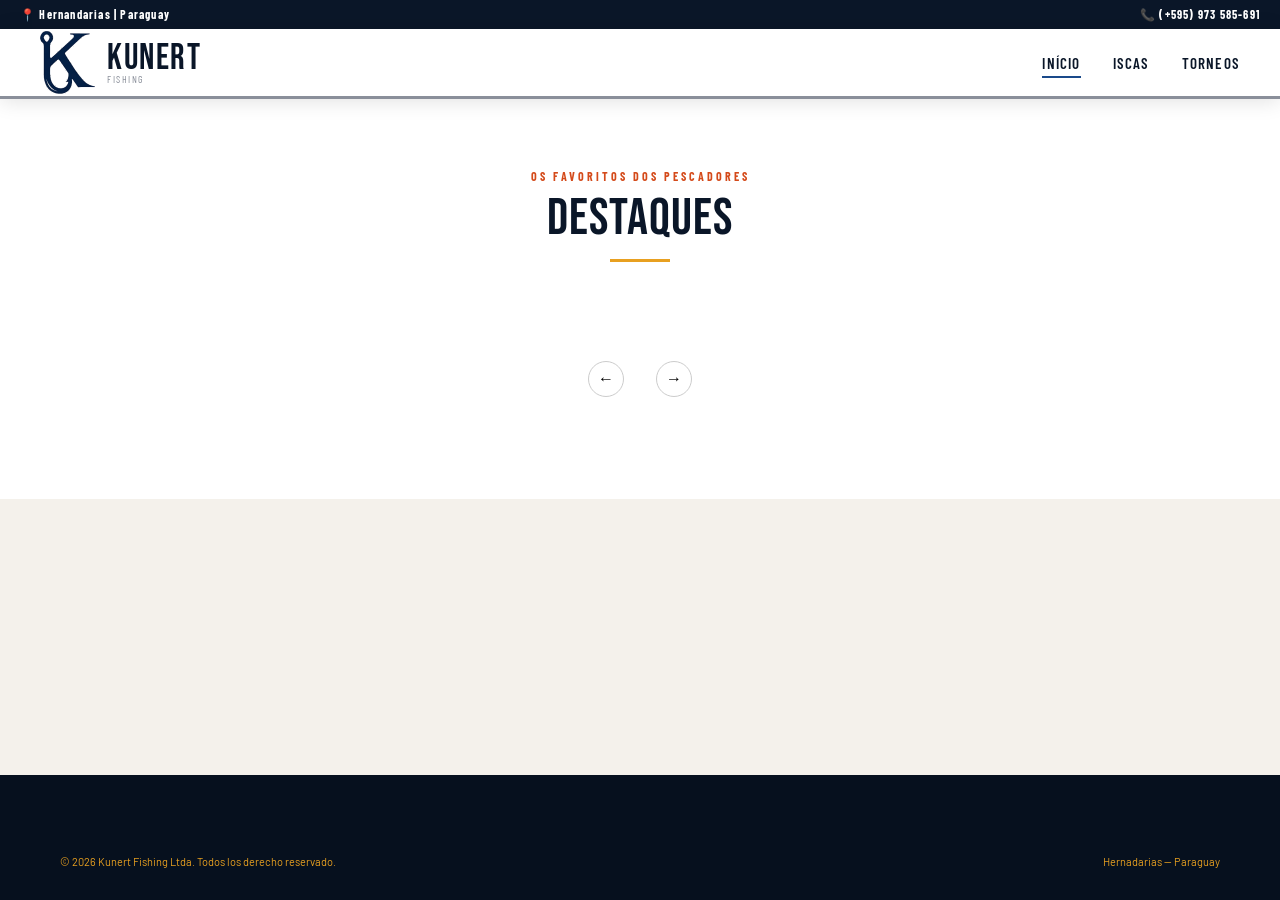
==== index.html @ 3ed59045 "fix" ====
<!doctype html>
<html lang="es">
  <head>
    <meta charset="UTF-8" />
    <meta name="viewport" content="width=device-width, initial-scale=1.0" />
    <title>Kunert Fishing | Acessórios de Pesca</title>
    <link
      href="https://fonts.googleapis.com/css2?family=Bebas+Neue&family=Barlow:wght@300;400;500;600;700&family=Barlow+Condensed:wght@400;600;700&display=swap"
      rel="stylesheet"
    />
    <link rel="stylesheet" href="estilos.css" />
    <link rel="icon" type="image/x-icon" href="favicons/favicon.ico" />
  </head>
  <body>
    <main>
 <!-- TOP BAR -->
  
  <div class="topbar">
    <span>📍 Hernandarias | Paraguay</span>
   <!-- <span>✦ Desde <span>2026</span> — Qualidade Premium em Acessórios de Pesca ✦</span>-->
    <span>📞 (+595) 973 585-691</span>
  </div>
    
    <!-- NAV -->
    <nav>
      <a href="#" class="nav-logo">
        <img src="logo_kunert.png" alt="Kunert Fishing" class="logo-fish" />
        <div>
          <div class="logo-text">Kunert</div>
          <span class="logo-sub">Fishing</span>
        </div>
      </a>
      <ul class="nav-menu">
        <li><a href="#" onclick="showSection('section-inicio', this)" class="active">Início</a></li>
        <li><a href="#productos" onclick="showSection('section-iscas', this)">Iscas</a></li>
        <li><a href="#torneos" onclick="showSection('section-torneos', this)">Torneos</a></li>
      </ul>
    </nav>
    
    <!-- INICIO --> 
    <section id="section-inicio" class="products section active">
        <div class="section-header">
            <div class="section-eyebrow">Os favoritos dos pescadores</div>
            <div class="section-title">DESTAQUES</div>
            <div class="section-line"></div>
        </div>
        <!-- CARRUSEL -->
        <div class="carousel-wrap">
          <div class="carousel-track-outer">
          <div class="carousel-track" id="carousel-track"></div>
        </div>
        
        <div class="carousel-controls">
          <button class="carousel-btn" id="carousel-prev">&#8592;</button>
          <div class="carousel-dots" id="carousel-dots"></div>
          <button class="carousel-btn" id="carousel-next">&#8594;</button>
      </div>
  </div>
    </section>
    
    <!-- PRODUCTS -->
    <section id="section-iscas" class="products section ">
      <div class="section-header">
            <div class="section-eyebrow">Nuestros Productos</div>
            <!--<div class="section-title">DESTAQUES</div>
            <div class="section-line"></div>-->
      </div>
        <div class="grid" id="productos"></div>
    </section>

    <!-- TORNEO -->
    <section id="section-torneos" class="products section" >
      <div class="section-header">
            <div class="section-eyebrow">Proximamente Torneos</div>
            <!--<div class="section-title">DESTAQUES</div>
            <div class="section-line"></div>-->
      </div>
    </section>
    </main>
    <!-- FOOTER -->
    <footer>
      <div class="foot-bottom">
        <span>© 2026 Kunert Fishing Ltda. Todos los derecho reservado.</span>
        <span>Hernadarias — Paraguay</span>
      </div>
    </footer>

    <!-- Modal (ponlo al final del body) -->
    <div id="modal" class="modal" onclick="cerrarModal()">
        <img id="modal-img" src="" alt="">
    </div>
    
    <script>
      function setTab(el) {
        document
          .querySelectorAll(".tab")
          .forEach((t) => t.classList.remove("active"));
        el.classList.add("active");
      }
      
    </script>
    
    
    <script src="section.js"></script>
    <script src="app.js"></script>
    <script src="carousel.js.js"></script>
    <script src="modal.js"></script>
    <script src="pedido.js"></script>
    
  </body>
</html>
---- estilos.css ----
*, *::before, *::after { box-sizing: border-box; margin: 0; padding: 0; }

  :root {
    --navy: #0a1628;
    --navy-mid: #0f2040;
    --blue: #1a4a8a;
    --accent: #e8a020;
    --accent2: #d44a1a;
    --light: #f4f1eb;
    --white: #ffffff;
    --gray: #8a8f9a;
    --font-display: 'Bebas Neue', sans-serif;
    --font-cond: 'Barlow Condensed', sans-serif;
    --font-body: 'Barlow', sans-serif;
  }

  html { scroll-behavior: smooth; }
  html, body {
     height: 100%;
     margin: 0;
  }

  body {
    font-family: var(--font-body);
    background: var(--light);
    color: var(--navy);
    overflow-x: hidden;
    display: flex;
    flex-direction: column;
  }

  main {
    flex: 1;
  }

  /* ── TOP BAR ── */
  .topbar {
    background: var(--navy);
    color: rgba(255,255,255,0.75);
    font-family: var(--font-cond);
    font-size: 12px;
    letter-spacing: 0.1em;
    text-align: center;
    padding: 7px 20px;
    display: flex;
    justify-content: space-between;
    align-items: center;
  }
  .topbar span { color: var(--white); font-weight: 700; }

  /* ── NAV ── */
  nav {
    background: var(--white);
    display: flex;
    align-items: center;
    justify-content: space-between;
    padding: 0 40px;
    height: 70px;
    border-bottom: 3px solid var(--gray);
    position: sticky;
    top: 0;
    z-index: 200;
    box-shadow: 0 2px 20px rgba(0,0,0,0.12);
  }

  .nav-logo {
    display: flex;
    align-items: center;
    gap: 12px;
    text-decoration: none;
  }
  .logo-fish { 
    /*width: 44px; */
    height: 63px; 
  }
  .logo-text {
    font-family: var(--font-display);
    font-size: 36px;
    color: var(--navy);
    letter-spacing: 0.04em;
    line-height: 1;
  }
  .logo-sub {
    font-family: var(--font-cond);
    font-size: 10px;
    color: var(--gray);
    letter-spacing: 0.15em;
    text-transform: uppercase;
    margin-top: -4px;
    display: block;
  }

  .nav-menu {
    display: flex;
    list-style: none;
    gap: 32px;
    align-items: center;
  }
  .nav-menu a {
    font-family: var(--font-cond);
    font-size: 15px;
    font-weight: 600;
    letter-spacing: 0.08em;
    text-transform: uppercase;
    text-decoration: none;
    color: var(--navy);
    padding: 4px 0;
    border-bottom: 2px solid transparent;
    transition: all 0.2s;
  }
 .nav-menu a.active { 
     color: var(--color-text-primary); 
     border-bottom: 2px solid #1a4a8a; 
 }
  .nav-menu a:hover { color: var(--accent2); border-color: var(--accent); }
  .nav-cta {
    background: var(--accent2);
    color: var(--white) !important;
    padding: 8px 20px !important;
    border-bottom: none !important;
    font-weight: 700 !important;
    transition: background 0.2s !important;
  }
  .nav-cta:hover { background: var(--accent) !important; color: var(--navy) !important; }

  /* ── HERO ── */
  .hero {
    position: relative;
    height: 560px;
    background: var(--navy);
    overflow: hidden;
    display: flex;
    align-items: center;
  }
  .hero-bg-pattern {
    position: absolute;
    inset: 0;
    background-image: repeating-linear-gradient(
      -45deg, transparent, transparent 40px,
      rgba(255,255,255,0.02) 40px, rgba(255,255,255,0.02) 80px
    );
  }
  .hero-water {
    position: absolute;
    bottom: 0; left: 0; right: 0;
    height: 180px;
    background: linear-gradient(180deg, transparent, rgba(26,74,138,0.4) 40%, rgba(10,22,40,0.8));
  }
  .hero-content {
    position: relative;
    z-index: 10;
    padding: 0 60px;
    max-width: 600px;
  }
  .hero-tag {
    display: inline-block;
    font-family: var(--font-cond);
    font-size: 12px;
    font-weight: 700;
    letter-spacing: 0.2em;
    text-transform: uppercase;
    color: var(--accent);
    border: 1px solid var(--accent);
    padding: 4px 14px;
    margin-bottom: 20px;
  }
  .hero h1 {
    font-family: var(--font-display);
    font-size: 80px;
    line-height: 0.92;
    color: var(--white);
    margin-bottom: 20px;
    text-shadow: 0 4px 30px rgba(0,0,0,0.4);
  }
  .hero h1 .accent-line { color: var(--accent); }
  .hero p {
    font-size: 16px;
    color: rgba(255,255,255,0.7);
    line-height: 1.65;
    margin-bottom: 32px;
    max-width: 460px;
  }
  .hero-btns { display: flex; gap: 14px; flex-wrap: wrap; }
  .btn-hero {
    font-family: var(--font-cond);
    font-size: 14px;
    font-weight: 700;
    letter-spacing: 0.1em;
    text-transform: uppercase;
    padding: 14px 30px;
    cursor: pointer;
    text-decoration: none;
    display: inline-block;
    transition: all 0.2s;
  }
  .btn-hero-primary { background: var(--accent); color: var(--navy); }
  .btn-hero-primary:hover { background: var(--white); }
  .btn-hero-secondary {
    background: transparent;
    color: var(--white);
    border: 1.5px solid rgba(255,255,255,0.5);
  }
  .btn-hero-secondary:hover { border-color: var(--accent); color: var(--accent); }

  .hero-fish-deco {
    position: absolute;
    right: 40px;
    top: 50%;
    transform: translateY(-50%);
    opacity: 0.12;
  }
  .hero-stats {
    position: absolute;
    bottom: 36px; right: 60px;
    display: flex;
    gap: 40px;
    z-index: 10;
  }
  .stat { text-align: center; color: var(--white); }
  .stat-num {
    font-family: var(--font-display);
    font-size: 42px;
    color: var(--accent);
    line-height: 1;
  }
  .stat-label {
    font-family: var(--font-cond);
    font-size: 11px;
    letter-spacing: 0.12em;
    text-transform: uppercase;
    color: rgba(255,255,255,0.6);
    margin-top: 2px;
  }

  /* ── TICKER ── */
  .ticker {
    background: var(--accent);
    overflow: hidden;
    padding: 10px 0;
    white-space: nowrap;
  }
  .ticker-inner {
    display: inline-block;
    animation: ticker 30s linear infinite;
  }
  .ticker-item {
    font-family: var(--font-cond);
    font-size: 13px;
    font-weight: 700;
    letter-spacing: 0.12em;
    text-transform: uppercase;
    color: var(--navy);
    margin: 0 48px;
  }
  .ticker-item::before { content: '✦'; margin-right: 48px; opacity: 0.5; }
  @keyframes ticker {
    from { transform: translateX(0); }
    to { transform: translateX(-50%); }
  }

  /* ── SECTION TITLES ── */
  .section-header { text-align: center; margin-bottom: 48px; }
  .section-eyebrow {
    font-family: var(--font-cond);
    font-size: 12px;
    font-weight: 700;
    letter-spacing: 0.25em;
    text-transform: uppercase;
    color: var(--accent2);
    margin-bottom: 10px;
  }
  .section-title {
    font-family: var(--font-display);
    font-size: 52px;
    color: var(--navy);
    line-height: 1;
    letter-spacing: 0.02em;
  }
  .section-line {
    width: 60px; height: 3px;
    background: var(--accent);
    margin: 14px auto 0;
  }
  /*carousel*/  
  .carousel-wrap { 
    padding: 2rem 1rem; 
  }
  .carousel-track-outer { 
    overflow: hidden; 
  }
  .carousel-track {
    display: flex;
    gap: 20px;
    transition: transform 0.5s cubic-bezier(.4,0,.2,1);
  }
  .carousel-card {
    min-width: 180px; max-width: 180px;
    background: #fff;
    border: 1px solid #eee;
    border-radius: 12px;
    padding: 1rem;
    display: flex; flex-direction: column;
    align-items: center; gap: 10px;
    flex-shrink: 0;
    cursor: pointer;
  }
  .carousel-img-wrap {
    width: 130px; height: 110px;
    display: flex; align-items: center; justify-content: center;
  }
  .carousel-img-wrap img { 
    width: 100%; 
    height: 100%; 
    object-fit: contain; 
  }
  .carousel-name {
    font-size: 13px; 
    font-weight: 600; 
    text-align: center; 
  }
  .carousel-desc { 
    font-size: 11px; 
    color: #888; 
    text-align: center; 
  }
  .carousel-controls {
    display: flex; 
    align-items: center;
    justify-content: center; 
    gap: 16px; 
    margin-top: 1.2rem;
  }
  .carousel-btn {
    width: 36px; height: 36px; border-radius: 50%;
    border: 1px solid #ccc; background: #fff;
    font-size: 16px; cursor: pointer;
  }
  .carousel-btn:hover { 
    background: #f5f5f5; 
  }
  .carousel-dots { 
    display: flex; 
    gap: 6px; 
  }
  .dot {
    width: 7px; 
    height: 7px; 
    border-radius: 50%;
    background: #ccc; 
    cursor: pointer;
  }
  .dot.active { 
    background: #333; 
  }

  /* ── CATEGORIES ── */
  .categories { padding: 70px 40px; background: var(--white); }
  .cat-grid {
    display: grid;
    grid-template-columns: repeat(5, 1fr);
    gap: 16px;
    max-width: 1200px;
    margin: 0 auto;
  }
  .cat-card {
    position: relative;
    overflow: hidden;
    cursor: pointer;
    border-radius: 4px;
    aspect-ratio: 3/4;
    transition: transform 0.3s;
  }
  .cat-card:first-child { grid-row: span 2; aspect-ratio: auto; }
  .cat-card:hover { transform: scale(1.01); }
  .cat-card:hover .cat-overlay { background: rgba(10,22,40,0.55); }
  .cat-bg {
    position: absolute; inset: 0;
    display: flex; align-items: center; justify-content: center;
    font-size: 80px;
  }
  .cat-bg-1 { background: linear-gradient(160deg, #0a2a5a, #1a5aaa); }
  .cat-bg-2 { background: linear-gradient(160deg, #1a3a2a, #2a7a4a); }
  .cat-bg-3 { background: linear-gradient(160deg, #4a1a0a, #aa3a1a); }
  .cat-bg-4 { background: linear-gradient(160deg, #2a2a0a, #7a6a1a); }
  .cat-bg-5 { background: linear-gradient(160deg, #0a2a3a, #1a5a7a); }
  .cat-overlay {
    position: absolute; inset: 0;
    background: rgba(10,22,40,0.4);
    transition: background 0.3s;
    display: flex; flex-direction: column;
    justify-content: flex-end;
    padding: 20px;
  }
  .cat-name {
    font-family: var(--font-display);
    font-size: 26px;
    color: var(--white);
    line-height: 1;
    margin-bottom: 6px;
    letter-spacing: 0.04em;
  }
  .cat-count {
    font-family: var(--font-cond);
    font-size: 11px;
    color: var(--accent);
    letter-spacing: 0.1em;
    text-transform: uppercase;
    font-weight: 600;
  }

  /* ── PRODUCTS ── */
  .products {
    padding: 70px 40px;
    background: var(--white);
  }
  .section { 
   /*padding: 32px 24px; */
   display: none; 
  }
  .section.active { 
   display: block; 
  }
  .prod-tabs {
    display: flex;
    justify-content: center;
    gap: 0;
    margin-bottom: 40px;
    border-bottom: 2px solid rgba(0,0,0,0.1);
  }
  .tab {
    font-family: var(--font-cond);
    font-size: 14px;
    font-weight: 700;
    letter-spacing: 0.12em;
    text-transform: uppercase;
    padding: 12px 28px;
    cursor: pointer;
    color: var(--gray);
    border-bottom: 3px solid transparent;
    margin-bottom: -2px;
    transition: all 0.2s;
  }
  .tab.active { color: var(--navy); border-color: var(--accent); }
  .tab:hover:not(.active) { color: var(--navy); }
  .prod-grid {
    display: grid;
    grid-template-columns: repeat(4, 1fr);
    gap: 20px;
    max-width: 1200px;
    margin: 0 auto;
  }
  .prod-card {
    background: var(--white);
    border-radius: 4px;
    overflow: hidden;
    cursor: pointer;
    transition: transform 0.25s, box-shadow 0.25s;
    position: relative;
  }
  .prod-card:hover {
    transform: translateY(-4px);
    box-shadow: 0 16px 40px rgba(10,22,40,0.15);
  }
  .prod-card:hover .prod-btn { opacity: 1; transform: translateY(0); }
  .prod-img {
    height: 220px;
    display: flex; align-items: center; justify-content: center;
    font-size: 70px;
    position: relative; overflow: hidden;
  }
  .pi-1 { background: linear-gradient(135deg, #0a2040, #1a5aaa); }
  .pi-2 { background: linear-gradient(135deg, #2a1000, #8a3010); }
  .pi-3 { background: linear-gradient(135deg, #0a3020, #1a7a40); }
  .pi-4 { background: linear-gradient(135deg, #1a1a2a, #3a3a7a); }
  .pi-5 { background: linear-gradient(135deg, #302000, #805010); }
  .pi-6 { background: linear-gradient(135deg, #001a30, #003a70); }
  .pi-7 { background: linear-gradient(135deg, #200a10, #701a30); }
  .pi-8 { background: linear-gradient(135deg, #0a0a1a, #1a1a5a); }
  .prod-badge {
    position: absolute; top: 12px; left: 12px;
    font-family: var(--font-cond);
    font-size: 10px; font-weight: 700;
    letter-spacing: 0.08em; text-transform: uppercase;
    padding: 4px 10px;
  }
  .badge-new { background: var(--accent); color: var(--navy); }
  .badge-hot { background: var(--accent2); color: var(--white); }
  .badge-off { background: var(--navy); color: var(--white); }
  .prod-info { padding: 16px; }
  .prod-name {
    font-family: var(--font-cond);
    font-size: 16px; font-weight: 700;
    color: var(--navy);
    margin-bottom: 3px;
    letter-spacing: 0.04em;
    text-transform: uppercase;
  }
  .prod-desc {
    font-size: 12px; color: var(--gray);
    margin-bottom: 12px; line-height: 1.4;
  }
  .prod-footer {
    display: flex; align-items: center; justify-content: space-between;
  }
  .prod-price {
    font-family: var(--font-display);
    font-size: 24px; color: var(--navy);
  }
  .prod-price .currency {
    font-family: var(--font-cond);
    font-size: 13px; vertical-align: super; font-weight: 700;
  }
  .prod-btn {
    background: var(--navy); color: var(--white);
    border: none;
    font-family: var(--font-cond);
    font-size: 11px; font-weight: 700;
    letter-spacing: 0.1em; text-transform: uppercase;
    padding: 8px 14px; cursor: pointer;
    opacity: 0; transform: translateY(4px);
    transition: all 0.2s;
  }
  .prod-btn:hover { background: var(--accent2); }

  /* ── BANNER FULL ── */
  .banner-full {
    position: relative;
    background: var(--navy-mid);
    padding: 80px 60px;
    display: flex; align-items: center; gap: 60px;
    overflow: hidden;
  }
  .banner-full::before {
    content: '';
    position: absolute; right: 0; top: 0; bottom: 0; width: 45%;
    background: linear-gradient(90deg, transparent, rgba(232,160,32,0.08));
  }
  .banner-deco {
    position: absolute; right: 80px;
    font-size: 220px; opacity: 0.06;
    line-height: 1; top: 50%; transform: translateY(-50%);
  }
  .banner-full-content { position: relative; z-index: 2; max-width: 520px; }
  .banner-full h2 {
    font-family: var(--font-display);
    font-size: 64px; color: var(--white);
    line-height: 0.95; margin-bottom: 20px;
  }
  .banner-full h2 em { color: var(--accent); font-style: normal; }
  .banner-full p {
    font-size: 16px; color: rgba(255,255,255,0.65);
    line-height: 1.65; margin-bottom: 32px;
  }
  .btn-banner {
    display: inline-block;
    font-family: var(--font-cond);
    font-size: 14px; font-weight: 700;
    letter-spacing: 0.12em; text-transform: uppercase;
    padding: 15px 36px;
    background: var(--accent); color: var(--navy);
    cursor: pointer; text-decoration: none;
    transition: background 0.2s;
  }
  .btn-banner:hover { background: var(--white); }

  /* ── FEATURES STRIP ── */
  .features {
    background: var(--navy);
    display: grid;
    grid-template-columns: repeat(4, 1fr);
  }
  .feat {
    padding: 30px 24px;
    border-right: 1px solid rgba(255,255,255,0.07);
    text-align: center;
  }
  .feat:last-child { border-right: none; }
  .feat-icon { font-size: 28px; margin-bottom: 12px; }
  .feat-title {
    font-family: var(--font-cond);
    font-size: 14px; font-weight: 700;
    letter-spacing: 0.1em; text-transform: uppercase;
    color: var(--accent); margin-bottom: 5px;
  }
  .feat-desc { font-size: 12px; color: rgba(255,255,255,0.45); line-height: 1.5; }

  /*card tster*/
  .grid {
        display: grid;
        grid-template-columns: repeat(auto-fill, minmax(220px, 1fr));
        gap: 20px;
        padding: 20px;
      }

      .card {
        border-radius: 10px;
        overflow: hidden;
        background: white;
        box-shadow: 0 4px 10px rgba(0, 0, 0, 0.1);
      }

      .card-top {
        height: 150px;
        display: flex;
        align-items: center;
        justify-content: center;
        position: relative;
      }

     /* Imagen clickeable */
     .card-top img {
        width: 100%;
        height: 100%;
        object-fit: contain;
        cursor: zoom-in;
        transition: transform 0.2s;
      }
     /* Modal overlay */
     .modal {
       display: none;
       position: fixed;
       top: 0; left: 0;
       width: 100%; height: 100%;
       background: rgba(0,0,0,0.85);
       z-index: 9999;
       justify-content: center;
       align-items: center;
       cursor: zoom-out;
    }
    .modal.activo {
       display: flex;
    }

  .modal img {
    max-width: 90%;
    max-height: 90vh;
    object-fit: contain;
    border-radius: 8px;
    box-shadow: 0 0 30px rgba(0,0,0,0.5);
  }


      .tag {
        position: absolute;
        top: 10px;
        left: 10px;
        background: orange;
        color: white;
        padding: 3px 8px;
        font-size: 12px;
        border-radius: 4px;
      }

      .card-body {
         padding: 15px;
  text-align: center;
  display: flex;
  flex-direction: column;
  align-items: center;
      }

      .price {
        font-weight: bold;
        margin-top: 10px;
      }
.btn-whatsapp {
  display: inline-flex;
  align-items: center;
  gap: 8px;
  background: linear-gradient(135deg, #25D366, #128C7E);
  color: white;
  padding: 10px 20px;
  border-radius: 25px;
  border: none;
  cursor: pointer;
  font-size: 14px;
  font-weight: 600;
  text-decoration: none;
  transition: all 0.3s ease;
  box-shadow: 0 4px 15px rgba(37, 211, 102, 0.4);
  margin-top: 10px;
}

.btn-whatsapp:hover {
  transform: translateY(-2px);
  box-shadow: 0 6px 20px rgba(37, 211, 102, 0.6);
  background: linear-gradient(135deg, #128C7E, #25D366);
}

.btn-whatsapp svg {
  width: 18px;
  height: 18px;
  fill: white;
}
  /* ── FOOTER ── */
  footer {
    background: #06101e;
    color: rgba(255,255,255,0.5);
    padding: 56px 60px 32px;
  }
  .foot-grid {
    display: grid;
    grid-template-columns: 2fr 1fr 1fr 1fr;
    gap: 48px;
    margin-bottom: 48px;
  }
  .foot-logo-area .logo-text { color: var(--white); font-size: 44px; }
  .foot-logo-area .logo-sub { color: var(--accent); letter-spacing: 0.18em; margin-bottom: 16px; }
  .foot-desc { font-size: 13px; line-height: 1.7; margin-bottom: 20px; color: rgba(255,255,255,0.4); }
  .foot-contact { font-size: 12px; color: rgba(255,255,255,0.35); line-height: 2; }
  .foot-contact strong { color: var(--accent); }
  footer h4 {
    font-family: var(--font-cond);
    font-size: 12px; font-weight: 700;
    letter-spacing: 0.2em; text-transform: uppercase;
    color: var(--white);
    margin-bottom: 20px; padding-bottom: 10px;
    border-bottom: 1px solid rgba(255,255,255,0.08);
  }
  footer ul { list-style: none; display: flex; flex-direction: column; gap: 10px; }
  footer ul li {
    font-size: 13px; color: rgba(255,255,255,0.4);
    cursor: pointer; transition: color 0.2s;
    display: flex; align-items: center; gap: 6px;
  }
  footer ul li::before { content: '→'; font-size: 11px; color: var(--accent); opacity: 0; transition: opacity 0.2s; }
  footer ul li:hover { color: var(--accent); }
  footer ul li:hover::before { opacity: 1; }
  .foot-bottom {
   /* border-top: 1px solid rgba(255,255,255,0.07);*/
    padding-top: 24px;
    display: flex; justify-content: space-between; align-items: center;
    font-size: 11px; color: rgba(255,255,255,0.25);
  }
  .foot-bottom span { color: var(--accent); }
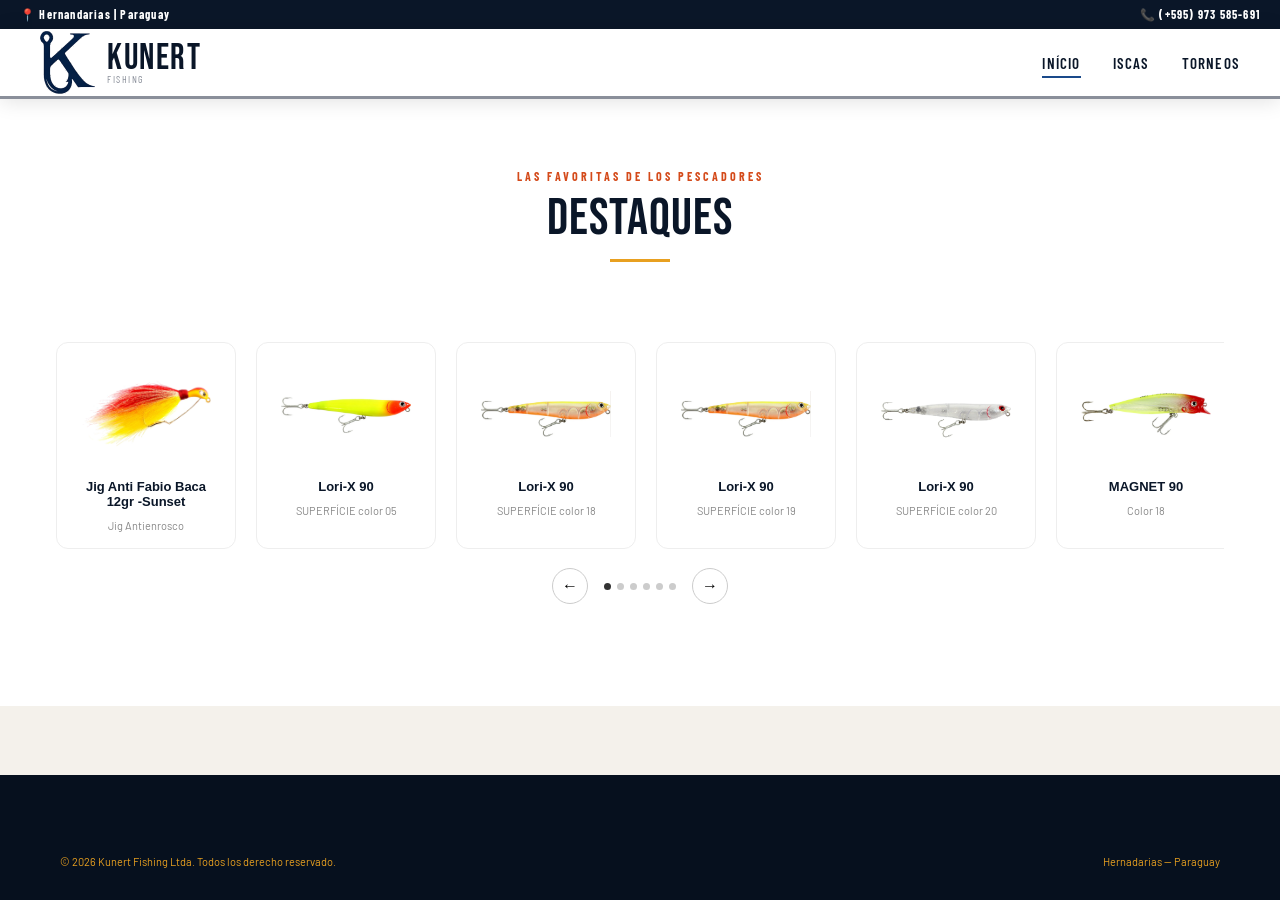
==== commit 19cb1059: "fix Mesnsaje" ====
--- a/index.html
+++ b/index.html
@@ -40,7 +40,7 @@
     <!-- INICIO --> 
     <section id="section-inicio" class="products section active">
         <div class="section-header">
-            <div class="section-eyebrow">Os favoritos dos pescadores</div>
+            <div class="section-eyebrow">Las favoritas de los pescadores</div>
             <div class="section-title">DESTAQUES</div>
             <div class="section-line"></div>
         </div>
@@ -49,7 +49,7 @@
           <div class="carousel-track-outer">
           <div class="carousel-track" id="carousel-track"></div>
         </div>
-        
+
         <div class="carousel-controls">
           <button class="carousel-btn" id="carousel-prev">&#8592;</button>
           <div class="carousel-dots" id="carousel-dots"></div>
@@ -103,7 +103,7 @@
     
     <script src="section.js"></script>
     <script src="app.js"></script>
-    <script src="carousel.js.js"></script>
+    <script src="carousel.js"></script>
     <script src="modal.js"></script>
     <script src="pedido.js"></script>
     
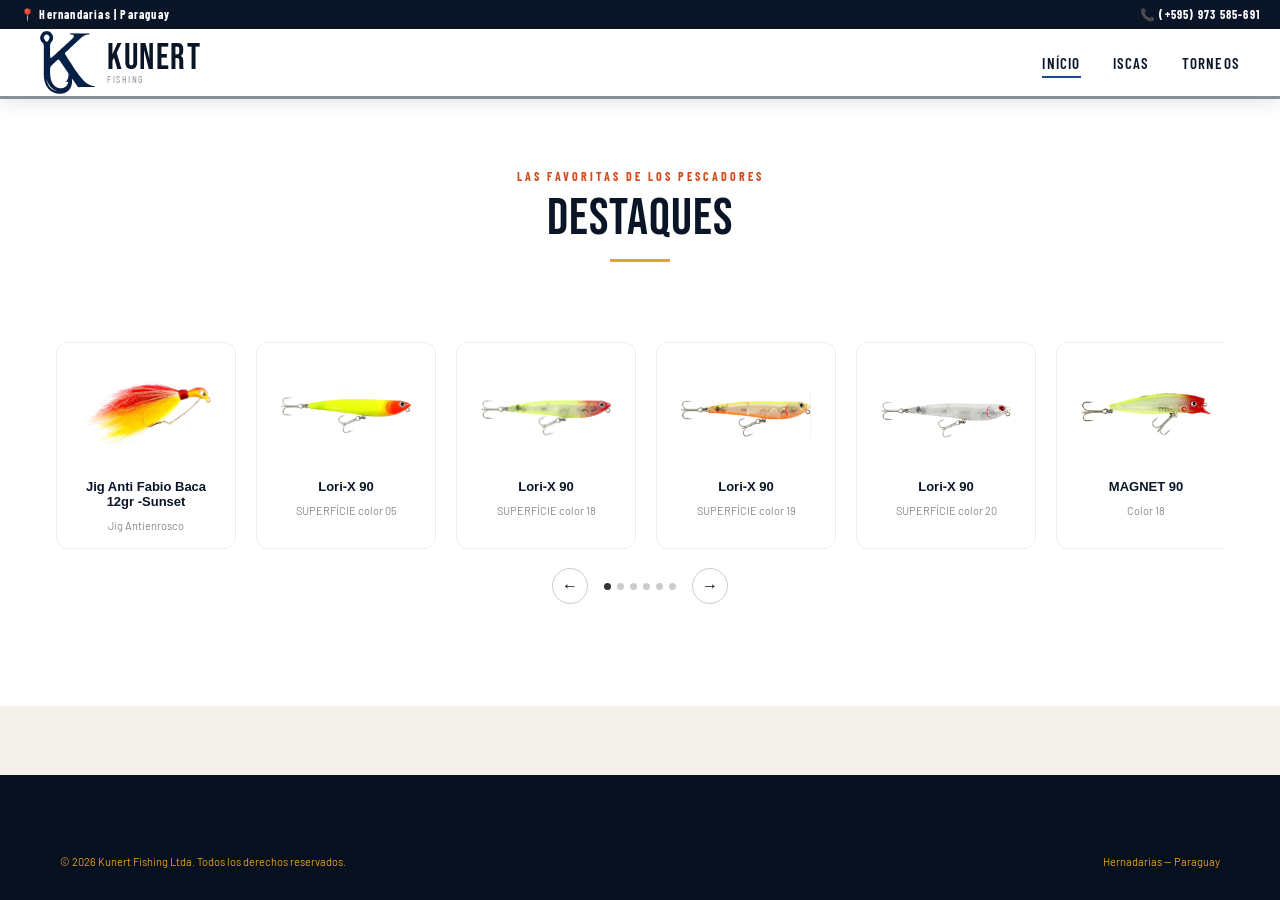
==== commit 61c2ca21: "Fix typo in footer copyright text" ====
--- a/index.html
+++ b/index.html
@@ -72,15 +72,13 @@
     <section id="section-torneos" class="products section" >
       <div class="section-header">
             <div class="section-eyebrow">Proximamente Torneos</div>
-            <!--<div class="section-title">DESTAQUES</div>
-            <div class="section-line"></div>-->
       </div>
     </section>
     </main>
     <!-- FOOTER -->
     <footer>
       <div class="foot-bottom">
-        <span>© 2026 Kunert Fishing Ltda. Todos los derecho reservado.</span>
+        <span>© 2026 Kunert Fishing Ltda. Todos los derechos reservados.</span>
         <span>Hernadarias — Paraguay</span>
       </div>
     </footer>
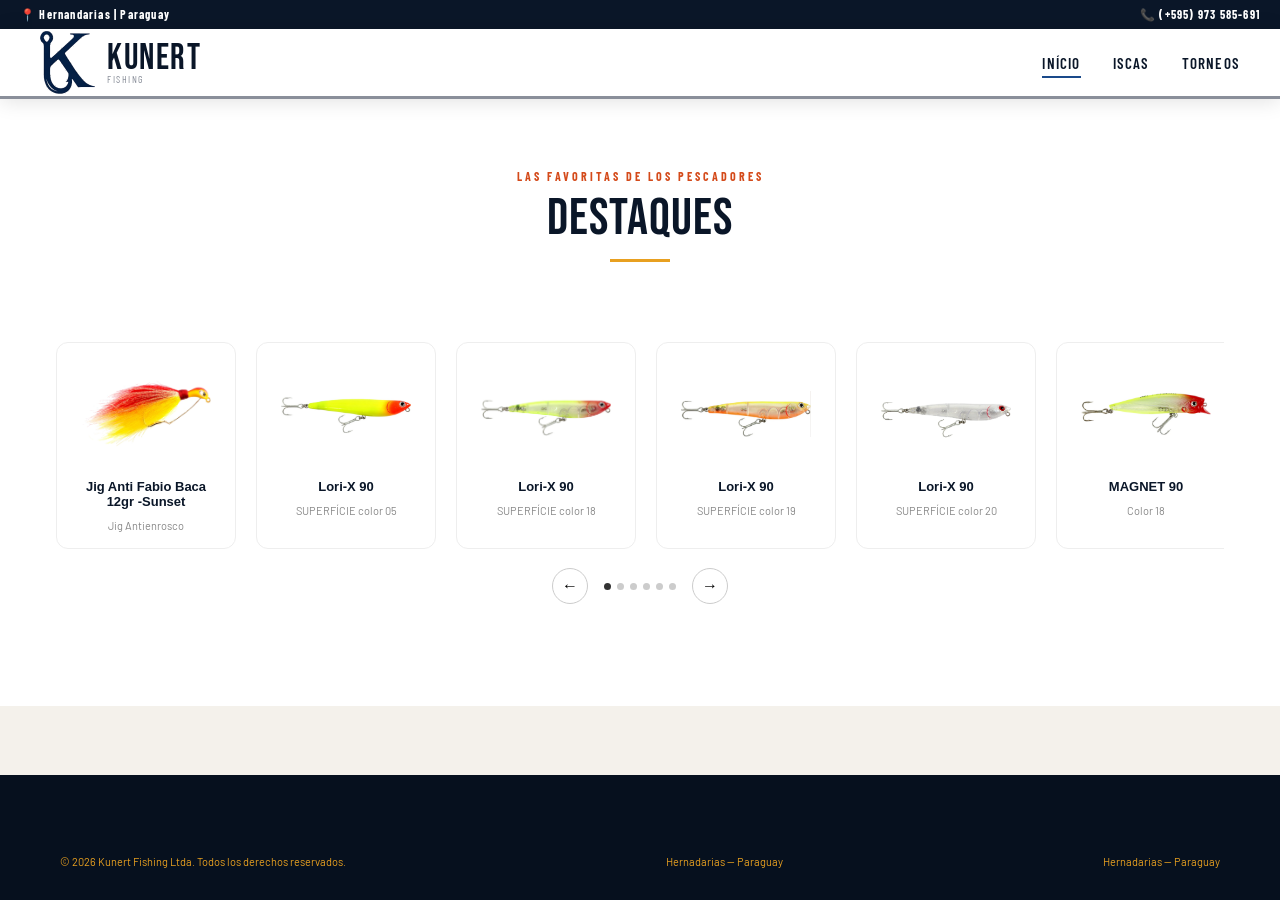
==== commit 797ff8d7: "Fix duplicate footer span for locationteste" ====
--- a/index.html
+++ b/index.html
@@ -80,6 +80,7 @@
       <div class="foot-bottom">
         <span>© 2026 Kunert Fishing Ltda. Todos los derechos reservados.</span>
         <span>Hernadarias — Paraguay</span>
+        <span>Hernadarias — Paraguay</span>
       </div>
     </footer>
 
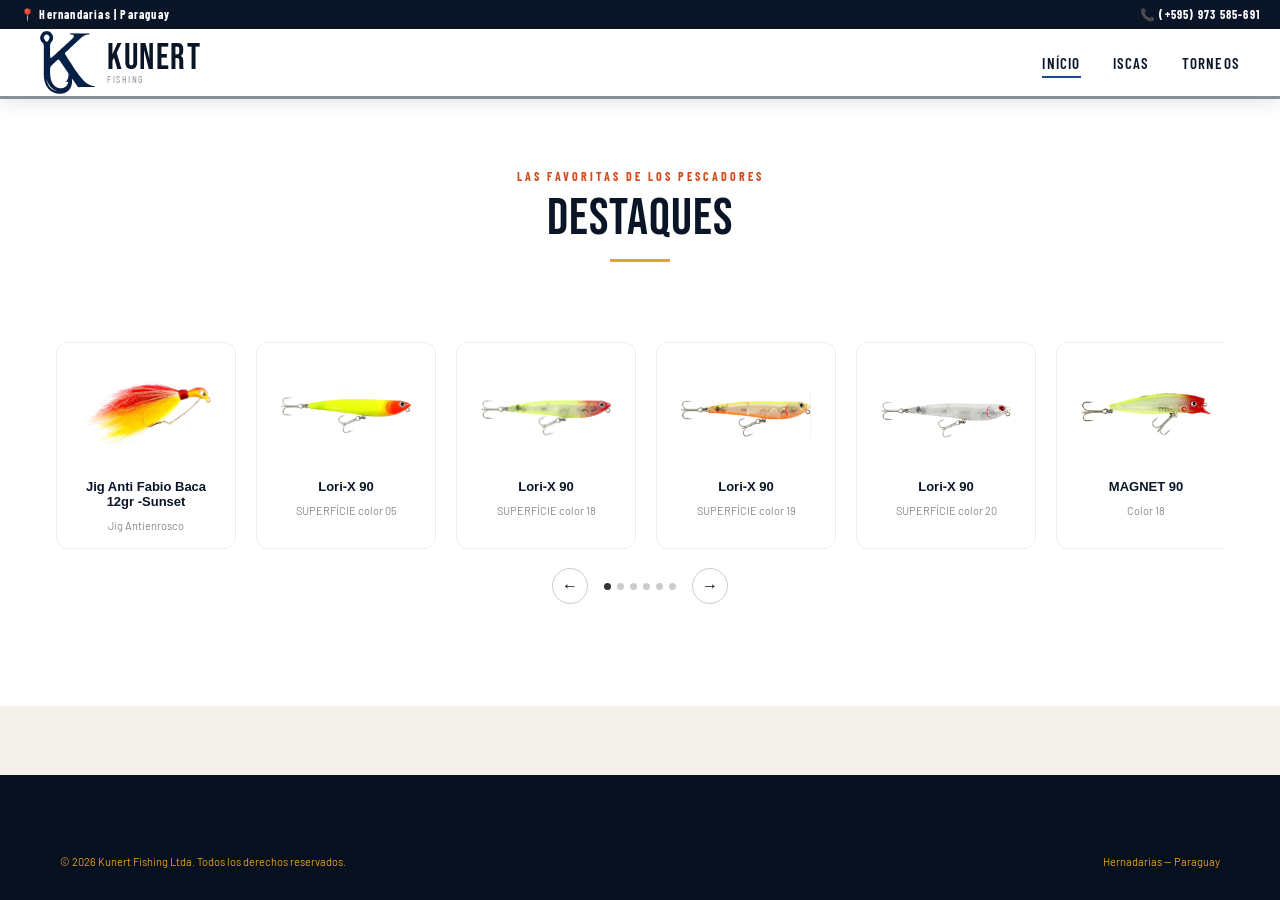
==== commit 61249ef9: "Update index.html" ====
--- a/index.html
+++ b/index.html
@@ -80,7 +80,7 @@
       <div class="foot-bottom">
         <span>© 2026 Kunert Fishing Ltda. Todos los derechos reservados.</span>
         <span>Hernadarias — Paraguay</span>
-        <span>Hernadarias — Paraguay</span>
+        <!-- <span>Hernadarias — Paraguay</span> -->
       </div>
     </footer>
 
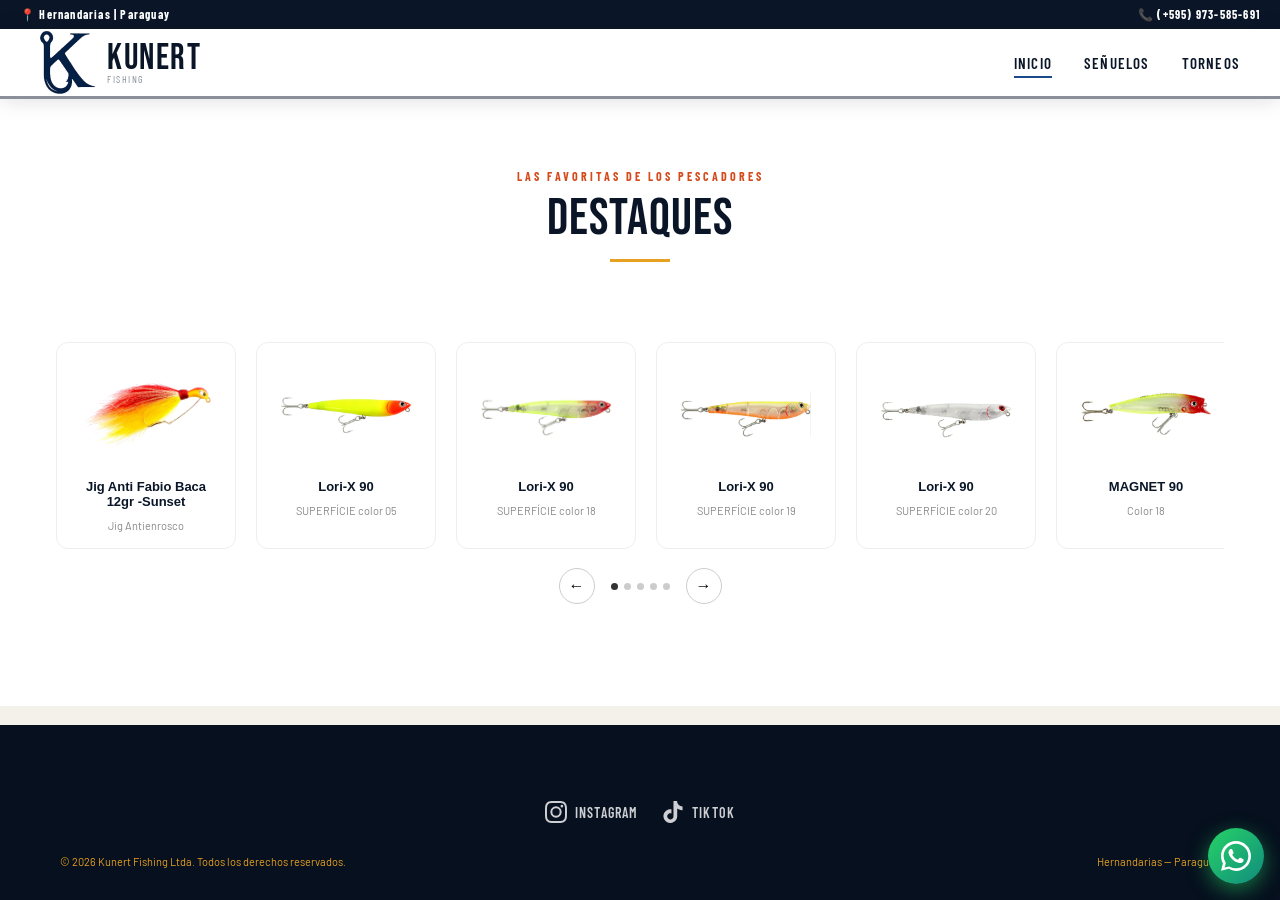
==== commit caab312b: "ADD torneo y otros" ====
--- a/index.html
+++ b/index.html
@@ -9,6 +9,7 @@
       rel="stylesheet"
     />
     <link rel="stylesheet" href="estilos.css" />
+    <link rel="stylesheet" href="torneos.css" />
     <link rel="icon" type="image/x-icon" href="favicons/favicon.ico" />
   </head>
   <body>
@@ -17,8 +18,8 @@
   
   <div class="topbar">
     <span>📍 Hernandarias | Paraguay</span>
-   <!-- <span>✦ Desde <span>2026</span> — Qualidade Premium em Acessórios de Pesca ✦</span>-->
-    <span>📞 (+595) 973 585-691</span>
+    <!--  pan>📞 (+595) 973 585-691</span>-->
+    <a href="https://wa.me/595973585691" target="_blank" rel="noopener noreferrer">📞 (+595) 973-585-691</a>
   </div>
     
     <!-- NAV -->
@@ -31,10 +32,19 @@
         </div>
       </a>
       <ul class="nav-menu">
+        <li>
+          <a href="#inicio" data-section="section-inicio" class="active">Inicio</a></li>
+        <li>
+          <a href="#productos" data-section="section-iscas">Señuelos</a>
+        <li>
+          <a href="#torneos" data-section="section-torneos">Torneos</a></li>
+      </ul>
+
+      <!-- <ul class="nav-menu">
         <li><a href="#" onclick="showSection('section-inicio', this)" class="active">Início</a></li>
         <li><a href="#productos" onclick="showSection('section-iscas', this)">Iscas</a></li>
         <li><a href="#torneos" onclick="showSection('section-torneos', this)">Torneos</a></li>
-      </ul>
+      </ul> -->
     </nav>
     
     <!-- INICIO --> 
@@ -65,24 +75,38 @@
             <!--<div class="section-title">DESTAQUES</div>
             <div class="section-line"></div>-->
       </div>
-        <div class="grid" id="productos"></div>
+        <!--<div class="grid" id="productos"></div>-->
+        <div class="grid" id="lista-productos"></div>
     </section>
 
     <!-- TORNEO -->
-    <section id="section-torneos" class="products section" >
+    <section id="section-torneos" class="products section">
       <div class="section-header">
-            <div class="section-eyebrow">Proximamente Torneos</div>
+        <div class="section-eyebrow">Nuestros Torneos</div>
       </div>
+      <div id="torneos-contenido"></div>
     </section>
-    </main>
+
+  </main>
+
     <!-- FOOTER -->
-    <footer>
-      <div class="foot-bottom">
-        <span>© 2026 Kunert Fishing Ltda. Todos los derechos reservados.</span>
-        <span>Hernadarias — Paraguay</span>
-        <!-- <span>Hernadarias — Paraguay</span> -->
-      </div>
-    </footer>
+     <footer>
+  <div class="foot-social">
+    <a href="https://www.instagram.com/kunertfishing" target="_blank" rel="noopener noreferrer" aria-label="Instagram de Kunert Fishing">
+      <svg width="22" height="22" viewBox="0 0 24 24" fill="currentColor" aria-hidden="true"><path d="M12 2.163c3.204 0 3.584.012 4.85.07 3.252.148 4.771 1.691 4.919 4.919.058 1.265.069 1.645.069 4.849 0 3.205-.012 3.584-.069 4.849-.149 3.225-1.664 4.771-4.919 4.919-1.266.058-1.644.07-4.85.07-3.204 0-3.584-.012-4.849-.07-3.26-.149-4.771-1.699-4.919-4.92-.058-1.265-.07-1.644-.07-4.849 0-3.204.013-3.583.07-4.849.149-3.227 1.664-4.771 4.919-4.919 1.266-.057 1.645-.069 4.849-.069zM12 0C8.741 0 8.333.014 7.053.072 2.695.272.273 2.69.073 7.052.014 8.333 0 8.741 0 12c0 3.259.014 3.668.072 4.948.2 4.358 2.618 6.78 6.98 6.98C8.333 23.986 8.741 24 12 24c3.259 0 3.668-.014 4.948-.072 4.354-.2 6.782-2.618 6.979-6.98.059-1.28.073-1.689.073-4.948 0-3.259-.014-3.667-.072-4.947-.196-4.354-2.617-6.78-6.979-6.98C15.668.014 15.259 0 12 0zm0 5.838a6.162 6.162 0 100 12.324 6.162 6.162 0 000-12.324zM12 16a4 4 0 110-8 4 4 0 010 8zm6.406-11.845a1.44 1.44 0 100 2.881 1.44 1.44 0 000-2.881z"/></svg>
+      <span>Instagram</span>
+    </a>
+    <a href="https://www.tiktok.com/@adrielsokunert" target="_blank" rel="noopener noreferrer" aria-label="TikTok de Kunert Fishing">
+      <svg width="22" height="22" viewBox="0 0 24 24" fill="currentColor" aria-hidden="true"><path d="M12.525.02c1.31-.02 2.61-.01 3.91-.02.08 1.53.63 3.09 1.75 4.17 1.12 1.11 2.7 1.62 4.24 1.79v4.03c-1.44-.05-2.89-.35-4.2-.97-.57-.26-1.1-.59-1.62-.93-.01 2.92.01 5.84-.02 8.75-.08 1.4-.54 2.79-1.35 3.94-1.31 1.92-3.58 3.17-5.91 3.21-1.43.08-2.86-.31-4.08-1.03-2.02-1.19-3.44-3.37-3.65-5.71-.02-.5-.03-1-.01-1.49.18-1.9 1.12-3.72 2.58-4.96 1.66-1.44 3.98-2.13 6.15-1.72.02 1.48-.04 2.96-.04 4.44-.99-.32-2.15-.23-3.02.37-.63.41-1.11 1.04-1.36 1.75-.21.51-.15 1.07-.14 1.61.24 1.64 1.82 3.02 3.5 2.87 1.12-.01 2.19-.66 2.77-1.61.19-.33.4-.67.41-1.06.1-1.79.06-3.57.07-5.36.01-4.03-.01-8.05.02-12.07z"/></svg>
+      <span>TikTok</span>
+    </a>
+  </div>
+
+  <div class="foot-bottom">
+    <span>© 2026 Kunert Fishing Ltda. Todos los derechos reservados.</span>
+    <span>Hernandarias — Paraguay</span>
+  </div>
+</footer>
 
     <!-- Modal (ponlo al final del body) -->
     <div id="modal" class="modal" onclick="cerrarModal()">
@@ -104,7 +128,7 @@
     <script src="app.js"></script>
     <script src="carousel.js"></script>
     <script src="modal.js"></script>
-    <script src="pedido.js"></script>
+    <script src="torneos.js"></script>
     
   </body>
 </html>
--- a/estilos.css
+++ b/estilos.css
@@ -1,669 +1,264 @@
-
-  *, *::before, *::after { box-sizing: border-box; margin: 0; padding: 0; }
-
-  :root {
-    --navy: #0a1628;
-    --navy-mid: #0f2040;
-    --blue: #1a4a8a;
-    --accent: #e8a020;
-    --accent2: #d44a1a;
-    --light: #f4f1eb;
-    --white: #ffffff;
-    --gray: #8a8f9a;
-    --font-display: 'Bebas Neue', sans-serif;
-    --font-cond: 'Barlow Condensed', sans-serif;
-    --font-body: 'Barlow', sans-serif;
-  }
-
-  html { scroll-behavior: smooth; }
-  html, body {
-     height: 100%;
-     margin: 0;
-  }
-
-  body {
-    font-family: var(--font-body);
-    background: var(--light);
-    color: var(--navy);
-    overflow-x: hidden;
-    display: flex;
-    flex-direction: column;
-  }
-
-  main {
-    flex: 1;
-  }
-
-  /* ── TOP BAR ── */
-  .topbar {
-    background: var(--navy);
-    color: rgba(255,255,255,0.75);
-    font-family: var(--font-cond);
-    font-size: 12px;
-    letter-spacing: 0.1em;
-    text-align: center;
-    padding: 7px 20px;
-    display: flex;
-    justify-content: space-between;
-    align-items: center;
-  }
-  .topbar span { color: var(--white); font-weight: 700; }
-
-  /* ── NAV ── */
-  nav {
-    background: var(--white);
-    display: flex;
-    align-items: center;
-    justify-content: space-between;
-    padding: 0 40px;
-    height: 70px;
-    border-bottom: 3px solid var(--gray);
-    position: sticky;
-    top: 0;
-    z-index: 200;
-    box-shadow: 0 2px 20px rgba(0,0,0,0.12);
-  }
-
-  .nav-logo {
-    display: flex;
-    align-items: center;
-    gap: 12px;
-    text-decoration: none;
-  }
-  .logo-fish { 
-    /*width: 44px; */
-    height: 63px; 
-  }
-  .logo-text {
-    font-family: var(--font-display);
-    font-size: 36px;
-    color: var(--navy);
-    letter-spacing: 0.04em;
-    line-height: 1;
-  }
-  .logo-sub {
-    font-family: var(--font-cond);
-    font-size: 10px;
-    color: var(--gray);
-    letter-spacing: 0.15em;
-    text-transform: uppercase;
-    margin-top: -4px;
-    display: block;
-  }
-
-  .nav-menu {
-    display: flex;
-    list-style: none;
-    gap: 32px;
-    align-items: center;
-  }
-  .nav-menu a {
-    font-family: var(--font-cond);
-    font-size: 15px;
-    font-weight: 600;
-    letter-spacing: 0.08em;
-    text-transform: uppercase;
-    text-decoration: none;
-    color: var(--navy);
-    padding: 4px 0;
-    border-bottom: 2px solid transparent;
-    transition: all 0.2s;
-  }
- .nav-menu a.active { 
-     color: var(--color-text-primary); 
-     border-bottom: 2px solid #1a4a8a; 
- }
-  .nav-menu a:hover { color: var(--accent2); border-color: var(--accent); }
-  .nav-cta {
-    background: var(--accent2);
-    color: var(--white) !important;
-    padding: 8px 20px !important;
-    border-bottom: none !important;
-    font-weight: 700 !important;
-    transition: background 0.2s !important;
-  }
-  .nav-cta:hover { background: var(--accent) !important; color: var(--navy) !important; }
-
-  /* ── HERO ── */
-  .hero {
-    position: relative;
-    height: 560px;
-    background: var(--navy);
-    overflow: hidden;
-    display: flex;
-    align-items: center;
-  }
-  .hero-bg-pattern {
-    position: absolute;
-    inset: 0;
-    background-image: repeating-linear-gradient(
-      -45deg, transparent, transparent 40px,
-      rgba(255,255,255,0.02) 40px, rgba(255,255,255,0.02) 80px
-    );
-  }
-  .hero-water {
-    position: absolute;
-    bottom: 0; left: 0; right: 0;
-    height: 180px;
-    background: linear-gradient(180deg, transparent, rgba(26,74,138,0.4) 40%, rgba(10,22,40,0.8));
-  }
-  .hero-content {
-    position: relative;
-    z-index: 10;
-    padding: 0 60px;
-    max-width: 600px;
-  }
-  .hero-tag {
-    display: inline-block;
-    font-family: var(--font-cond);
-    font-size: 12px;
-    font-weight: 700;
-    letter-spacing: 0.2em;
-    text-transform: uppercase;
-    color: var(--accent);
-    border: 1px solid var(--accent);
-    padding: 4px 14px;
-    margin-bottom: 20px;
-  }
-  .hero h1 {
-    font-family: var(--font-display);
-    font-size: 80px;
-    line-height: 0.92;
-    color: var(--white);
-    margin-bottom: 20px;
-    text-shadow: 0 4px 30px rgba(0,0,0,0.4);
-  }
-  .hero h1 .accent-line { color: var(--accent); }
-  .hero p {
-    font-size: 16px;
-    color: rgba(255,255,255,0.7);
-    line-height: 1.65;
-    margin-bottom: 32px;
-    max-width: 460px;
-  }
-  .hero-btns { display: flex; gap: 14px; flex-wrap: wrap; }
-  .btn-hero {
-    font-family: var(--font-cond);
-    font-size: 14px;
-    font-weight: 700;
-    letter-spacing: 0.1em;
-    text-transform: uppercase;
-    padding: 14px 30px;
-    cursor: pointer;
-    text-decoration: none;
-    display: inline-block;
-    transition: all 0.2s;
-  }
-  .btn-hero-primary { background: var(--accent); color: var(--navy); }
-  .btn-hero-primary:hover { background: var(--white); }
-  .btn-hero-secondary {
-    background: transparent;
-    color: var(--white);
-    border: 1.5px solid rgba(255,255,255,0.5);
-  }
-  .btn-hero-secondary:hover { border-color: var(--accent); color: var(--accent); }
-
-  .hero-fish-deco {
-    position: absolute;
-    right: 40px;
-    top: 50%;
-    transform: translateY(-50%);
-    opacity: 0.12;
-  }
-  .hero-stats {
-    position: absolute;
-    bottom: 36px; right: 60px;
-    display: flex;
-    gap: 40px;
-    z-index: 10;
-  }
-  .stat { text-align: center; color: var(--white); }
-  .stat-num {
-    font-family: var(--font-display);
-    font-size: 42px;
-    color: var(--accent);
-    line-height: 1;
-  }
-  .stat-label {
-    font-family: var(--font-cond);
-    font-size: 11px;
-    letter-spacing: 0.12em;
-    text-transform: uppercase;
-    color: rgba(255,255,255,0.6);
-    margin-top: 2px;
-  }
-
-  /* ── TICKER ── */
-  .ticker {
-    background: var(--accent);
-    overflow: hidden;
-    padding: 10px 0;
-    white-space: nowrap;
-  }
-  .ticker-inner {
-    display: inline-block;
-    animation: ticker 30s linear infinite;
-  }
-  .ticker-item {
-    font-family: var(--font-cond);
-    font-size: 13px;
-    font-weight: 700;
-    letter-spacing: 0.12em;
-    text-transform: uppercase;
-    color: var(--navy);
-    margin: 0 48px;
-  }
-  .ticker-item::before { content: '✦'; margin-right: 48px; opacity: 0.5; }
-  @keyframes ticker {
-    from { transform: translateX(0); }
-    to { transform: translateX(-50%); }
-  }
-
-  /* ── SECTION TITLES ── */
-  .section-header { text-align: center; margin-bottom: 48px; }
-  .section-eyebrow {
-    font-family: var(--font-cond);
-    font-size: 12px;
-    font-weight: 700;
-    letter-spacing: 0.25em;
-    text-transform: uppercase;
-    color: var(--accent2);
-    margin-bottom: 10px;
-  }
-  .section-title {
-    font-family: var(--font-display);
-    font-size: 52px;
-    color: var(--navy);
-    line-height: 1;
-    letter-spacing: 0.02em;
-  }
-  .section-line {
-    width: 60px; height: 3px;
-    background: var(--accent);
-    margin: 14px auto 0;
-  }
-  /*carousel*/  
-  .carousel-wrap { 
-    padding: 2rem 1rem; 
-  }
-  .carousel-track-outer { 
-    overflow: hidden; 
-  }
-  .carousel-track {
-    display: flex;
-    gap: 20px;
-    transition: transform 0.5s cubic-bezier(.4,0,.2,1);
-  }
-  .carousel-card {
-    min-width: 180px; max-width: 180px;
-    background: #fff;
-    border: 1px solid #eee;
-    border-radius: 12px;
-    padding: 1rem;
-    display: flex; flex-direction: column;
-    align-items: center; gap: 10px;
-    flex-shrink: 0;
-    cursor: pointer;
-  }
-  .carousel-img-wrap {
-    width: 130px; height: 110px;
-    display: flex; align-items: center; justify-content: center;
-  }
-  .carousel-img-wrap img { 
-    width: 100%; 
-    height: 100%; 
-    object-fit: contain; 
-  }
-  .carousel-name {
-    font-size: 13px; 
-    font-weight: 600; 
-    text-align: center; 
-  }
-  .carousel-desc { 
-    font-size: 11px; 
-    color: #888; 
-    text-align: center; 
-  }
-  .carousel-controls {
-    display: flex; 
-    align-items: center;
-    justify-content: center; 
-    gap: 16px; 
-    margin-top: 1.2rem;
-  }
-  .carousel-btn {
-    width: 36px; height: 36px; border-radius: 50%;
-    border: 1px solid #ccc; background: #fff;
-    font-size: 16px; cursor: pointer;
-  }
-  .carousel-btn:hover { 
-    background: #f5f5f5; 
-  }
-  .carousel-dots { 
-    display: flex; 
-    gap: 6px; 
-  }
-  .dot {
-    width: 7px; 
-    height: 7px; 
-    border-radius: 50%;
-    background: #ccc; 
-    cursor: pointer;
-  }
-  .dot.active { 
-    background: #333; 
-  }
-
-  /* ── CATEGORIES ── */
-  .categories { padding: 70px 40px; background: var(--white); }
-  .cat-grid {
-    display: grid;
-    grid-template-columns: repeat(5, 1fr);
-    gap: 16px;
-    max-width: 1200px;
-    margin: 0 auto;
-  }
-  .cat-card {
-    position: relative;
-    overflow: hidden;
-    cursor: pointer;
-    border-radius: 4px;
-    aspect-ratio: 3/4;
-    transition: transform 0.3s;
-  }
-  .cat-card:first-child { grid-row: span 2; aspect-ratio: auto; }
-  .cat-card:hover { transform: scale(1.01); }
-  .cat-card:hover .cat-overlay { background: rgba(10,22,40,0.55); }
-  .cat-bg {
-    position: absolute; inset: 0;
-    display: flex; align-items: center; justify-content: center;
-    font-size: 80px;
-  }
-  .cat-bg-1 { background: linear-gradient(160deg, #0a2a5a, #1a5aaa); }
-  .cat-bg-2 { background: linear-gradient(160deg, #1a3a2a, #2a7a4a); }
-  .cat-bg-3 { background: linear-gradient(160deg, #4a1a0a, #aa3a1a); }
-  .cat-bg-4 { background: linear-gradient(160deg, #2a2a0a, #7a6a1a); }
-  .cat-bg-5 { background: linear-gradient(160deg, #0a2a3a, #1a5a7a); }
-  .cat-overlay {
-    position: absolute; inset: 0;
-    background: rgba(10,22,40,0.4);
-    transition: background 0.3s;
-    display: flex; flex-direction: column;
-    justify-content: flex-end;
-    padding: 20px;
-  }
-  .cat-name {
-    font-family: var(--font-display);
-    font-size: 26px;
-    color: var(--white);
-    line-height: 1;
-    margin-bottom: 6px;
-    letter-spacing: 0.04em;
-  }
-  .cat-count {
-    font-family: var(--font-cond);
-    font-size: 11px;
-    color: var(--accent);
-    letter-spacing: 0.1em;
-    text-transform: uppercase;
-    font-weight: 600;
-  }
-
-  /* ── PRODUCTS ── */
-  .products {
-    padding: 70px 40px;
-    background: var(--white);
-  }
-  .section { 
-   /*padding: 32px 24px; */
-   display: none; 
-  }
-  .section.active { 
-   display: block; 
-  }
-  .prod-tabs {
-    display: flex;
-    justify-content: center;
-    gap: 0;
-    margin-bottom: 40px;
-    border-bottom: 2px solid rgba(0,0,0,0.1);
-  }
-  .tab {
-    font-family: var(--font-cond);
-    font-size: 14px;
-    font-weight: 700;
-    letter-spacing: 0.12em;
-    text-transform: uppercase;
-    padding: 12px 28px;
-    cursor: pointer;
-    color: var(--gray);
-    border-bottom: 3px solid transparent;
-    margin-bottom: -2px;
-    transition: all 0.2s;
-  }
-  .tab.active { color: var(--navy); border-color: var(--accent); }
-  .tab:hover:not(.active) { color: var(--navy); }
-  .prod-grid {
-    display: grid;
-    grid-template-columns: repeat(4, 1fr);
-    gap: 20px;
-    max-width: 1200px;
-    margin: 0 auto;
-  }
-  .prod-card {
-    background: var(--white);
-    border-radius: 4px;
-    overflow: hidden;
-    cursor: pointer;
-    transition: transform 0.25s, box-shadow 0.25s;
-    position: relative;
-  }
-  .prod-card:hover {
-    transform: translateY(-4px);
-    box-shadow: 0 16px 40px rgba(10,22,40,0.15);
-  }
-  .prod-card:hover .prod-btn { opacity: 1; transform: translateY(0); }
-  .prod-img {
-    height: 220px;
-    display: flex; align-items: center; justify-content: center;
-    font-size: 70px;
-    position: relative; overflow: hidden;
-  }
-  .pi-1 { background: linear-gradient(135deg, #0a2040, #1a5aaa); }
-  .pi-2 { background: linear-gradient(135deg, #2a1000, #8a3010); }
-  .pi-3 { background: linear-gradient(135deg, #0a3020, #1a7a40); }
-  .pi-4 { background: linear-gradient(135deg, #1a1a2a, #3a3a7a); }
-  .pi-5 { background: linear-gradient(135deg, #302000, #805010); }
-  .pi-6 { background: linear-gradient(135deg, #001a30, #003a70); }
-  .pi-7 { background: linear-gradient(135deg, #200a10, #701a30); }
-  .pi-8 { background: linear-gradient(135deg, #0a0a1a, #1a1a5a); }
-  .prod-badge {
-    position: absolute; top: 12px; left: 12px;
-    font-family: var(--font-cond);
-    font-size: 10px; font-weight: 700;
-    letter-spacing: 0.08em; text-transform: uppercase;
-    padding: 4px 10px;
-  }
-  .badge-new { background: var(--accent); color: var(--navy); }
-  .badge-hot { background: var(--accent2); color: var(--white); }
-  .badge-off { background: var(--navy); color: var(--white); }
-  .prod-info { padding: 16px; }
-  .prod-name {
-    font-family: var(--font-cond);
-    font-size: 16px; font-weight: 700;
-    color: var(--navy);
-    margin-bottom: 3px;
-    letter-spacing: 0.04em;
-    text-transform: uppercase;
-  }
-  .prod-desc {
-    font-size: 12px; color: var(--gray);
-    margin-bottom: 12px; line-height: 1.4;
-  }
-  .prod-footer {
-    display: flex; align-items: center; justify-content: space-between;
-  }
-  .prod-price {
-    font-family: var(--font-display);
-    font-size: 24px; color: var(--navy);
-  }
-  .prod-price .currency {
-    font-family: var(--font-cond);
-    font-size: 13px; vertical-align: super; font-weight: 700;
-  }
-  .prod-btn {
-    background: var(--navy); color: var(--white);
-    border: none;
-    font-family: var(--font-cond);
-    font-size: 11px; font-weight: 700;
-    letter-spacing: 0.1em; text-transform: uppercase;
-    padding: 8px 14px; cursor: pointer;
-    opacity: 0; transform: translateY(4px);
-    transition: all 0.2s;
-  }
-  .prod-btn:hover { background: var(--accent2); }
-
-  /* ── BANNER FULL ── */
-  .banner-full {
-    position: relative;
-    background: var(--navy-mid);
-    padding: 80px 60px;
-    display: flex; align-items: center; gap: 60px;
-    overflow: hidden;
-  }
-  .banner-full::before {
-    content: '';
-    position: absolute; right: 0; top: 0; bottom: 0; width: 45%;
-    background: linear-gradient(90deg, transparent, rgba(232,160,32,0.08));
-  }
-  .banner-deco {
-    position: absolute; right: 80px;
-    font-size: 220px; opacity: 0.06;
-    line-height: 1; top: 50%; transform: translateY(-50%);
-  }
-  .banner-full-content { position: relative; z-index: 2; max-width: 520px; }
-  .banner-full h2 {
-    font-family: var(--font-display);
-    font-size: 64px; color: var(--white);
-    line-height: 0.95; margin-bottom: 20px;
-  }
-  .banner-full h2 em { color: var(--accent); font-style: normal; }
-  .banner-full p {
-    font-size: 16px; color: rgba(255,255,255,0.65);
-    line-height: 1.65; margin-bottom: 32px;
-  }
-  .btn-banner {
-    display: inline-block;
-    font-family: var(--font-cond);
-    font-size: 14px; font-weight: 700;
-    letter-spacing: 0.12em; text-transform: uppercase;
-    padding: 15px 36px;
-    background: var(--accent); color: var(--navy);
-    cursor: pointer; text-decoration: none;
-    transition: background 0.2s;
-  }
-  .btn-banner:hover { background: var(--white); }
-
-  /* ── FEATURES STRIP ── */
-  .features {
-    background: var(--navy);
-    display: grid;
-    grid-template-columns: repeat(4, 1fr);
-  }
-  .feat {
-    padding: 30px 24px;
-    border-right: 1px solid rgba(255,255,255,0.07);
-    text-align: center;
-  }
-  .feat:last-child { border-right: none; }
-  .feat-icon { font-size: 28px; margin-bottom: 12px; }
-  .feat-title {
-    font-family: var(--font-cond);
-    font-size: 14px; font-weight: 700;
-    letter-spacing: 0.1em; text-transform: uppercase;
-    color: var(--accent); margin-bottom: 5px;
-  }
-  .feat-desc { font-size: 12px; color: rgba(255,255,255,0.45); line-height: 1.5; }
-
-  /*card tster*/
-  .grid {
-        display: grid;
-        grid-template-columns: repeat(auto-fill, minmax(220px, 1fr));
-        gap: 20px;
-        padding: 20px;
-      }
-
-      .card {
-        border-radius: 10px;
-        overflow: hidden;
-        background: white;
-        box-shadow: 0 4px 10px rgba(0, 0, 0, 0.1);
-      }
-
-      .card-top {
-        height: 150px;
-        display: flex;
-        align-items: center;
-        justify-content: center;
-        position: relative;
-      }
-
-     /* Imagen clickeable */
-     .card-top img {
-        width: 100%;
-        height: 100%;
-        object-fit: contain;
-        cursor: zoom-in;
-        transition: transform 0.2s;
-      }
-     /* Modal overlay */
-     .modal {
-       display: none;
-       position: fixed;
-       top: 0; left: 0;
-       width: 100%; height: 100%;
-       background: rgba(0,0,0,0.85);
-       z-index: 9999;
-       justify-content: center;
-       align-items: center;
-       cursor: zoom-out;
-    }
-    .modal.activo {
-       display: flex;
-    }
-
-  .modal img {
-    max-width: 90%;
-    max-height: 90vh;
-    object-fit: contain;
-    border-radius: 8px;
-    box-shadow: 0 0 30px rgba(0,0,0,0.5);
-  }
-
-
-      .tag {
-        position: absolute;
-        top: 10px;
-        left: 10px;
-        background: orange;
-        color: white;
-        padding: 3px 8px;
-        font-size: 12px;
-        border-radius: 4px;
-      }
-
-      .card-body {
-         padding: 15px;
+/* ═══════════════ BASE ═══════════════ */
+*, *::before, *::after { box-sizing: border-box; margin: 0; padding: 0; }
+
+:root {
+  --navy: #0a1628;
+  --navy-mid: #0f2040;
+  --blue: #1a4a8a;
+  --accent: #e8a020;
+  --accent2: #d44a1a;
+  --light: #f4f1eb;
+  --white: #ffffff;
+  --gray: #8a8f9a;
+  --font-display: 'Bebas Neue', sans-serif;
+  --font-cond: 'Barlow Condensed', sans-serif;
+  --font-body: 'Barlow', sans-serif;
+}
+
+html { scroll-behavior: smooth; }
+html, body { height: 100%; margin: 0; }
+
+body {
+  font-family: var(--font-body);
+  background: var(--light);
+  color: var(--navy);
+  overflow-x: hidden;
+  display: flex;
+  flex-direction: column;
+}
+
+main { flex: 1; }
+
+/* ═══════════════ TOP BAR ═══════════════ */
+.topbar {
+  background: var(--navy);
+  color: rgba(255,255,255,0.75);
+  font-family: var(--font-cond);
+  font-size: 12px;
+  letter-spacing: 0.1em;
   text-align: center;
+  padding: 7px 20px;
+  display: flex;
+  justify-content: space-between;
+  align-items: center;
+}
+.topbar span { color: var(--white); font-weight: 700; }
+.topbar a { color: var(--white); font-weight: 700; text-decoration: none; }
+.topbar a:hover { color: var(--accent); }
+
+/* ═══════════════ NAV ═══════════════ */
+nav {
+  background: var(--white);
+  display: flex;
+  align-items: center;
+  justify-content: space-between;
+  padding: 0 40px;
+  height: 70px;
+  border-bottom: 3px solid var(--gray);
+  position: sticky;
+  top: 0;
+  z-index: 200;
+  box-shadow: 0 2px 20px rgba(0,0,0,0.12);
+}
+
+.nav-logo {
+  display: flex;
+  align-items: center;
+  gap: 12px;
+  text-decoration: none;
+}
+.logo-fish { height: 63px; }
+.logo-text {
+  font-family: var(--font-display);
+  font-size: 36px;
+  color: var(--navy);
+  letter-spacing: 0.04em;
+  line-height: 1;
+}
+.logo-sub {
+  font-family: var(--font-cond);
+  font-size: 10px;
+  color: var(--gray);
+  letter-spacing: 0.15em;
+  text-transform: uppercase;
+  margin-top: -4px;
+  display: block;
+}
+
+.nav-menu {
+  display: flex;
+  list-style: none;
+  gap: 32px;
+  align-items: center;
+}
+.nav-menu a {
+  font-family: var(--font-cond);
+  font-size: 15px;
+  font-weight: 600;
+  letter-spacing: 0.08em;
+  text-transform: uppercase;
+  text-decoration: none;
+  color: var(--navy);
+  padding: 4px 0;
+  border-bottom: 2px solid transparent;
+  transition: all 0.2s;
+}
+.nav-menu a.active {
+  color: var(--navy);
+  border-bottom: 2px solid #1a4a8a;
+}
+.nav-menu a:hover { color: var(--accent2); border-color: var(--accent); }
+
+/* ═══════════════ SECCIONES ═══════════════ */
+.products {
+  padding: 70px 40px;
+  background: var(--white);
+}
+.section { display: none; }
+.section.active { display: block; }
+
+.section-header { text-align: center; margin-bottom: 48px; }
+.section-eyebrow {
+  font-family: var(--font-cond);
+  font-size: 12px;
+  font-weight: 700;
+  letter-spacing: 0.25em;
+  text-transform: uppercase;
+  color: var(--accent2);
+  margin-bottom: 10px;
+}
+.section-title {
+  font-family: var(--font-display);
+  font-size: 52px;
+  color: var(--navy);
+  line-height: 1;
+  letter-spacing: 0.02em;
+}
+.section-line {
+  width: 60px; height: 3px;
+  background: var(--accent);
+  margin: 14px auto 0;
+}
+
+/* ═══════════════ CARRUSEL ═══════════════ */
+.carousel-wrap { padding: 2rem 1rem; }
+.carousel-track-outer {
+  overflow-x: auto;
+  scroll-snap-type: x mandatory;
+  scrollbar-width: none;
+  -webkit-overflow-scrolling: touch;
+}
+.carousel-track-outer::-webkit-scrollbar { display: none; }
+.carousel-track {
+  display: flex;
+  gap: 20px;
+}
+.carousel-card {
+  min-width: 180px; max-width: 180px;
+  background: #fff;
+  border: 1px solid #eee;
+  border-radius: 12px;
+  padding: 1rem;
+  display: flex; flex-direction: column;
+  align-items: center; gap: 10px;
+  flex-shrink: 0;
+  cursor: pointer;
+  scroll-snap-align: start;
+}
+.carousel-img-wrap {
+  width: 130px; height: 110px;
+  display: flex; align-items: center; justify-content: center;
+}
+.carousel-img-wrap img { width: 100%; height: 100%; object-fit: contain; }
+.carousel-name { font-size: 13px; font-weight: 600; text-align: center; }
+.carousel-desc { font-size: 11px; color: #888; text-align: center; }
+.carousel-controls {
+  display: flex;
+  align-items: center;
+  justify-content: center;
+  gap: 16px;
+  margin-top: 1.2rem;
+}
+.carousel-btn {
+  width: 36px; height: 36px; border-radius: 50%;
+  border: 1px solid #ccc; background: #fff;
+  font-size: 16px; cursor: pointer;
+}
+.carousel-btn:hover { background: #f5f5f5; }
+.carousel-dots { display: flex; gap: 6px; }
+.dot {
+  width: 7px; height: 7px;
+  border-radius: 50%;
+  background: #ccc;
+  cursor: pointer;
+}
+.dot.active { background: #333; }
+
+/* ═══════════════ TARJETAS DE PRODUCTO ═══════════════ */
+.grid {
+  display: grid;
+  grid-template-columns: repeat(auto-fill, minmax(220px, 1fr));
+  gap: 20px;
+  padding: 20px;
+}
+
+.card {
   display: flex;
   flex-direction: column;
-  align-items: center;
-      }
-
-      .price {
-        font-weight: bold;
-        margin-top: 10px;
-      }
+  border-radius: 10px;
+  overflow: hidden;
+  background: white;
+  box-shadow: 0 4px 10px rgba(0, 0, 0, 0.1);
+}
+
+.card-top {
+  height: 150px;
+  display: flex;
+  align-items: center;
+  justify-content: center;
+  position: relative;
+}
+.card-top img {
+  width: 100%;
+  height: 100%;
+  object-fit: contain;
+  cursor: zoom-in;
+  transition: transform 0.2s;
+}
+
+.tag {
+  position: absolute;
+  top: 10px;
+  left: 10px;
+  background: orange;
+  color: white;
+  padding: 3px 8px;
+  font-size: 12px;
+  border-radius: 4px;
+}
+
+.card-body {
+  flex: 1;
+  width: 100%;
+  padding: 15px;
+  text-align: center;
+  display: flex;
+  flex-direction: column;
+  align-items: center;
+}
+.card-body h4 { line-height: 1.2; }
+.card-body p { color: var(--gray); }
+
+.price {
+  margin-top: auto;            /* empuja precio y botón al fondo, alineados */
+  padding-top: 10px;
+  font-family: var(--font-display);
+  font-size: 24px;
+  letter-spacing: 0.02em;
+  color: var(--navy);
+}
+.price small { font-family: var(--font-cond); font-size: 12px; margin-right: 2px; }
+
 .btn-whatsapp {
   display: inline-flex;
   align-items: center;
@@ -681,56 +276,175 @@
   box-shadow: 0 4px 15px rgba(37, 211, 102, 0.4);
   margin-top: 10px;
 }
-
 .btn-whatsapp:hover {
   transform: translateY(-2px);
   box-shadow: 0 6px 20px rgba(37, 211, 102, 0.6);
   background: linear-gradient(135deg, #128C7E, #25D366);
 }
-
-.btn-whatsapp svg {
-  width: 18px;
-  height: 18px;
-  fill: white;
-}
-  /* ── FOOTER ── */
-  footer {
-    background: #06101e;
-    color: rgba(255,255,255,0.5);
-    padding: 56px 60px 32px;
+.btn-whatsapp svg { width: 18px; height: 18px; fill: white; flex-shrink: 0; }
+
+/* ═══════════════ MODAL (zoom de imagen) ═══════════════ */
+.modal {
+  display: none;
+  position: fixed;
+  top: 0; left: 0;
+  width: 100%; height: 100%;
+  background: rgba(0,0,0,0.85);
+  z-index: 9999;
+  justify-content: center;
+  align-items: center;
+  cursor: zoom-out;
+}
+.modal.activo { display: flex; }
+.modal img {
+  max-width: 90%;
+  max-height: 90vh;
+  object-fit: contain;
+  border-radius: 8px;
+  box-shadow: 0 0 30px rgba(0,0,0,0.5);
+}
+
+/* ═══════════════ FOOTER ═══════════════ */
+footer {
+  background: #06101e;
+  color: rgba(255,255,255,0.5);
+  padding: 56px 60px 32px;
+}
+.foot-social {
+  display: flex;
+  justify-content: center;
+  gap: 24px;
+  padding: 20px 20px 8px;
+}
+.foot-social a {
+  display: inline-flex;
+  align-items: center;
+  gap: 8px;
+  color: rgba(255, 255, 255, 0.8);
+  font-family: var(--font-cond);
+  font-size: 14px;
+  font-weight: 600;
+  letter-spacing: 0.08em;
+  text-transform: uppercase;
+  text-decoration: none;
+  transition: color 0.2s;
+}
+.foot-social a:hover { color: var(--accent); }
+.foot-bottom {
+  padding-top: 24px;
+  display: flex; justify-content: space-between; align-items: center;
+  font-size: 11px; color: rgba(255,255,255,0.25);
+}
+.foot-bottom span { color: var(--accent); }
+
+/* ═══════════════ BUSCADOR Y FILTROS ═══════════════ */
+.catalogo-tools {
+  position: sticky;
+  top: 70px;                      /* justo debajo del nav (mide 70px) */
+  z-index: 100;
+  background: var(--white);
+  max-width: 1100px;
+  margin: 0 auto;
+  padding: 10px 20px 6px;
+}
+#buscador {
+  width: 100%;
+  padding: 12px 18px;
+  border: 1px solid #d9dce2;
+  border-radius: 25px;
+  font: 16px var(--font-body);    /* 16px evita el zoom automático en iPhone */
+  color: var(--navy);
+  background: #f7f8fa;
+}
+#buscador:focus { outline: 2px solid var(--blue); outline-offset: 1px; background: #fff; }
+
+.chips {
+  display: flex;
+  gap: 8px;
+  overflow-x: auto;
+  padding: 12px 0 6px;
+  scrollbar-width: none;
+}
+.chips::-webkit-scrollbar { display: none; }
+.chip {
+  flex: 0 0 auto;
+  border: 1px solid #d9dce2;
+  background: #fff;
+  color: var(--navy);
+  font-family: var(--font-cond);
+  font-size: 13px;
+  font-weight: 700;
+  letter-spacing: 0.06em;
+  text-transform: uppercase;
+  padding: 8px 14px;
+  border-radius: 20px;
+  cursor: pointer;
+  transition: all 0.2s;
+}
+.chip:hover { border-color: var(--navy); }
+.chip[aria-pressed="true"] { background: var(--navy); border-color: var(--navy); color: #fff; }
+
+.catalogo-count { text-align: center; font-size: 13px; color: var(--gray); margin: 8px 0 0; }
+.catalogo-vacio { grid-column: 1 / -1; text-align: center; padding: 40px 16px; color: var(--gray); line-height: 1.6; }
+.catalogo-vacio a { color: #128C7E; font-weight: 600; }
+
+/* ═══════════════ BOTÓN FLOTANTE DE WHATSAPP ═══════════════ */
+.wa-float {
+  position: fixed;
+  right: 16px;
+  bottom: 16px;
+  width: 56px; height: 56px;
+  border-radius: 50%;
+  background: linear-gradient(135deg, #25D366, #128C7E);
+  display: flex; align-items: center; justify-content: center;
+  box-shadow: 0 6px 20px rgba(37, 211, 102, 0.5);
+  z-index: 150;                   /* sobre el contenido, bajo el nav y el zoom de fotos */
+  transition: transform 0.2s;
+}
+.wa-float:hover { transform: scale(1.08); }
+.wa-float svg { width: 30px; height: 30px; fill: #fff; }
+
+/* ═══════════════ TABLET ═══════════════ */
+@media (max-width: 768px) {
+  .products { padding: 40px 16px; }
+  .section-header { margin-bottom: 24px; }
+  .section-title { font-size: 40px; }
+  footer { padding: 40px 20px 24px; }
+  .foot-bottom { flex-direction: column; gap: 6px; text-align: center; }
+}
+
+/* ═══════════════ CELULAR ═══════════════ */
+@media (max-width: 600px) {
+  .topbar { flex-direction: column; gap: 2px; font-size: 11px; padding: 6px 12px; }
+
+  nav { padding: 0 12px; }
+  .logo-fish { height: 46px; }
+  .logo-text { font-size: 26px; }
+  .nav-menu { gap: 14px; }
+  .nav-menu a { font-size: 13px; letter-spacing: 0.04em; }
+
+  .catalogo-tools { padding: 8px 0 4px; }
+
+  /* UNA columna */
+  .grid { grid-template-columns: 1fr; gap: 14px; padding: 8px 0; }
+  .card { border-radius: 12px; }
+  .card-top { height: auto; aspect-ratio: 16 / 9; padding: 12px; }
+  .card-top img { padding: 2px; }
+  .tag { font-size: 10px; padding: 2px 6px; top: 8px; left: 8px; }
+
+  .card-body { padding: 6px 16px 16px; }
+  .card-body h4 { font-size: 17px; min-height: 0; display: block; overflow: visible; }
+  .card-body p { font-size: 14px; }
+  .price { font-size: 26px; }
+
+  .btn-whatsapp {
+    width: 100%;
+    max-width: 280px;
+    justify-content: center;
+    padding: 12px 8px;
+    font-size: 14px;
   }
-  .foot-grid {
-    display: grid;
-    grid-template-columns: 2fr 1fr 1fr 1fr;
-    gap: 48px;
-    margin-bottom: 48px;
-  }
-  .foot-logo-area .logo-text { color: var(--white); font-size: 44px; }
-  .foot-logo-area .logo-sub { color: var(--accent); letter-spacing: 0.18em; margin-bottom: 16px; }
-  .foot-desc { font-size: 13px; line-height: 1.7; margin-bottom: 20px; color: rgba(255,255,255,0.4); }
-  .foot-contact { font-size: 12px; color: rgba(255,255,255,0.35); line-height: 2; }
-  .foot-contact strong { color: var(--accent); }
-  footer h4 {
-    font-family: var(--font-cond);
-    font-size: 12px; font-weight: 700;
-    letter-spacing: 0.2em; text-transform: uppercase;
-    color: var(--white);
-    margin-bottom: 20px; padding-bottom: 10px;
-    border-bottom: 1px solid rgba(255,255,255,0.08);
-  }
-  footer ul { list-style: none; display: flex; flex-direction: column; gap: 10px; }
-  footer ul li {
-    font-size: 13px; color: rgba(255,255,255,0.4);
-    cursor: pointer; transition: color 0.2s;
-    display: flex; align-items: center; gap: 6px;
-  }
-  footer ul li::before { content: '→'; font-size: 11px; color: var(--accent); opacity: 0; transition: opacity 0.2s; }
-  footer ul li:hover { color: var(--accent); }
-  footer ul li:hover::before { opacity: 1; }
-  .foot-bottom {
-   /* border-top: 1px solid rgba(255,255,255,0.07);*/
-    padding-top: 24px;
-    display: flex; justify-content: space-between; align-items: center;
-    font-size: 11px; color: rgba(255,255,255,0.25);
-  }
-  .foot-bottom span { color: var(--accent); }
+
+  .carousel-wrap { padding: 1rem 0; }
+  footer { padding-bottom: 88px; }   /* para que el botón flotante no tape el pie */
+}
--- a/torneos.css
+++ b/torneos.css
@@ -0,0 +1,403 @@
+/* ─── TORNEOS.CSS ─────────────────────────────────────────────
+   Estilos para la sección de torneos de Kunert Fishing
+   Agregar este @import en estilos.css o linkear en el <head>
+───────────────────────────────────────────────────────────── */
+
+/* ── Contenedor principal ── */
+#torneos-contenido {
+  max-width: 1100px;
+  margin: 0 auto;
+}
+
+/* ── Título de subsección ── */
+.torneos-seccion {
+  margin-bottom: 56px;
+}
+
+.torneos-seccion-title {
+  display: flex;
+  align-items: center;
+  gap: 16px;
+  font-family: 'Bebas Neue', sans-serif;
+  font-size: 22px;
+  letter-spacing: 4px;
+  color: #0a1628;
+  margin-bottom: 28px;
+}
+
+.seccion-linea {
+  flex: 1;
+  height: 1px;
+  background: #0a1628;
+  opacity: 0.15;
+}
+
+/* ── Grid de tarjetas ── */
+.torneos-grid {
+  display: grid;
+  grid-template-columns: repeat(auto-fill, minmax(320px, 1fr));
+  gap: 24px;
+}
+
+/* ── Tarjeta base ── */
+.torneo-card {
+  border-radius: 16px;
+  overflow: hidden;
+  border: 1px solid rgba(0,0,0,0.08);
+  background: #fff;
+  box-shadow: 0 2px 12px rgba(0,0,0,0.06);
+  transition: transform 0.2s ease, box-shadow 0.2s ease;
+}
+
+.torneo-card:hover {
+  transform: translateY(-4px);
+  box-shadow: 0 8px 24px rgba(0,0,0,0.1);
+}
+
+/* ── Imagen ── */
+.torneo-img-wrap {
+  position: relative;
+  height: 200px;
+  overflow: hidden;
+  background: #e8eef5;
+}
+
+.torneo-img {
+  width: 100%;
+  height: 100%;
+  object-fit: cover;
+  display: block;
+}
+
+/* ── Badge de fecha (próximos) ── */
+.torneo-fecha-badge {
+  position: absolute;
+  top: 12px;
+  left: 12px;
+  background: #0a1628;
+  color: white;
+  border-radius: 10px;
+  padding: 8px 12px;
+  text-align: center;
+  line-height: 1.2;
+}
+
+.fecha-dia {
+  display: block;
+  font-size: 26px;
+  font-family: 'Bebas Neue', sans-serif;
+  letter-spacing: 1px;
+}
+
+.fecha-mes {
+  display: block;
+  font-size: 11px;
+  letter-spacing: 2px;
+  font-weight: 600;
+  color: #e8a020;
+}
+
+.fecha-anio {
+  display: block;
+  font-size: 10px;
+  color: rgba(255,255,255,0.6);
+}
+
+/* ── Overlay resultados ── */
+.resultado-overlay {
+  position: absolute;
+  inset: 0;
+  background: rgba(10, 22, 40, 0.55);
+  display: flex;
+  align-items: center;
+  justify-content: center;
+}
+
+.resultado-label {
+  font-family: 'Bebas Neue', sans-serif;
+  font-size: 20px;
+  letter-spacing: 4px;
+  color: white;
+  border: 1.5px solid rgba(255,255,255,0.6);
+  padding: 6px 16px;
+  border-radius: 4px;
+}
+
+/* ── Cuerpo de tarjeta ── */
+.torneo-body {
+  padding: 20px;
+}
+
+.torneo-header {
+  display: flex;
+  align-items: flex-start;
+  justify-content: space-between;
+  gap: 8px;
+  margin-bottom: 8px;
+}
+
+.torneo-nombre {
+  font-family: 'Barlow Condensed', sans-serif;
+  font-size: 20px;
+  font-weight: 700;
+  color: #0a1628;
+  line-height: 1.2;
+  margin: 0;
+}
+
+.torneo-lugar {
+  font-size: 13px;
+  color: #666;
+  margin: 0 0 10px;
+}
+
+.torneo-desc {
+  font-size: 14px;
+  color: #444;
+  line-height: 1.5;
+  margin: 0 0 14px;
+}
+
+/* ── Categorías ── */
+.torneo-cats {
+  display: flex;
+  flex-wrap: wrap;
+  gap: 6px;
+  margin-bottom: 16px;
+}
+
+.cat-tag {
+  font-size: 11px;
+  font-weight: 600;
+  letter-spacing: 1px;
+  padding: 3px 10px;
+  border-radius: 20px;
+  background: #e8f0fb;
+  color: #1a4a8a;
+  text-transform: uppercase;
+}
+
+/* ── Footer de tarjeta ── */
+.torneo-footer {
+  display: flex;
+  align-items: center;
+  justify-content: space-between;
+  gap: 12px;
+  border-top: 1px solid rgba(0,0,0,0.06);
+  padding-top: 14px;
+}
+
+.torneo-premio {
+  font-size: 13px;
+  color: #555;
+  font-weight: 500;
+}
+
+/* ── Botón inscripción ── */
+.btn-inscribir {
+  display: inline-flex;
+  align-items: center;
+  gap: 6px;
+  background: #25d366;
+  color: white;
+  font-size: 13px;
+  font-weight: 600;
+  padding: 8px 16px;
+  border-radius: 24px;
+  text-decoration: none;
+  white-space: nowrap;
+  transition: background 0.2s ease, transform 0.15s ease;
+}
+
+.btn-inscribir:hover {
+  background: #1da851;
+  transform: scale(1.03);
+}
+
+/* ── Badges de estado ── */
+.badge {
+  font-size: 11px;
+  font-weight: 700;
+  letter-spacing: 0.5px;
+  padding: 3px 10px;
+  border-radius: 20px;
+  white-space: nowrap;
+  flex-shrink: 0;
+}
+
+.badge-open {
+  background: #e1f5ee;
+  color: #0f6e56;
+}
+
+.badge-urgente {
+  background: #fff3cd;
+  color: #856404;
+}
+
+.badge-cerrado {
+  background: #f1f1f1;
+  color: #888;
+}
+
+/* ── Podio ── */
+.podio {
+  display: flex;
+  flex-direction: column;
+  gap: 8px;
+}
+
+.podio-item {
+  display: flex;
+  align-items: center;
+  gap: 10px;
+  padding: 8px 12px;
+  border-radius: 8px;
+  background: #f7f9fc;
+}
+
+.podio-1 { background: #fffbea; border-left: 3px solid #f5c518; }
+.podio-2 { background: #f5f7fa; border-left: 3px solid #adb5bd; }
+.podio-3 { background: #fdf5f0; border-left: 3px solid #cd7f32; }
+
+.podio-medalla {
+  font-size: 20px;
+  flex-shrink: 0;
+}
+
+.podio-nombre {
+  font-size: 14px;
+  font-weight: 600;
+  color: #0a1628;
+  flex: 1;
+}
+
+.podio-detalle {
+  font-size: 13px;
+  color: #666;
+  font-family: 'Barlow Condensed', sans-serif;
+  font-weight: 600;
+  letter-spacing: 0.5px;
+}
+
+/* ── Skeleton loader ── */
+.skeleton-card {
+  pointer-events: none;
+}
+
+.skeleton {
+  background: linear-gradient(90deg, #f0f0f0 25%, #e0e0e0 50%, #f0f0f0 75%);
+  background-size: 200% 100%;
+  animation: shimmer 1.4s infinite;
+  border-radius: 8px;
+}
+
+.skeleton-img {
+  width: 100%;
+  height: 200px;
+  border-radius: 0;
+}
+
+.skeleton-title {
+  height: 22px;
+  width: 70%;
+  margin-bottom: 12px;
+}
+
+.skeleton-text {
+  height: 14px;
+  width: 90%;
+  margin-bottom: 8px;
+}
+
+.skeleton-text.short {
+  width: 50%;
+}
+
+@keyframes shimmer {
+  0% { background-position: -200% 0; }
+  100% { background-position: 200% 0; }
+}
+
+/* ── Estados vacío/error ── */
+.torneos-empty,
+.torneos-error {
+  text-align: center;
+  padding: 48px;
+  color: #888;
+  font-size: 15px;
+}
+
+/* ── Responsive ── */
+@media (max-width: 600px) {
+  .torneos-grid {
+    grid-template-columns: 1fr;
+  }
+
+  .torneo-footer {
+    flex-direction: column;
+    align-items: flex-start;
+  }
+
+  .btn-inscribir {
+    width: 100%;
+    justify-content: center;
+  }
+}
+
+/* ── Edición anterior: afiche + datos + galería ── */
+.torneo-edicion {
+  display: grid;
+  grid-template-columns: 300px 1fr;
+  grid-column: 1 / -1;          /* ocupa todo el ancho del grid */
+}
+.torneo-edicion { overflow: visible; }
+.torneo-edicion:hover { transform: none; }
+
+/* el afiche acompaña al scroll mientras se ve la galería (el nav mide ~73px) */
+.torneo-afiche {
+  position: sticky;
+  top: 90px;
+  align-self: start;
+  background: #0a1628;
+  border-radius: 16px 0 0 16px;
+  overflow: hidden;
+}
+.torneo-afiche img {
+  display: block;
+  width: 100%;
+  height: auto;
+  cursor: zoom-in;
+}
+
+.torneo-organiza {
+  font-family: 'Barlow Condensed', sans-serif;
+  font-size: 13px;
+  font-weight: 700;
+  letter-spacing: 0.2em;
+  text-transform: uppercase;
+  color: #d44a1a;
+  margin: 0 0 4px;
+}
+.torneo-edicion .torneo-nombre { font-size: 26px; margin-bottom: 8px; }
+
+.torneo-galeria {
+  columns: 3 150px;
+  column-gap: 10px;
+  margin-top: 20px;
+}
+.torneo-galeria img {
+  display: block;
+  width: 100%;
+  margin-bottom: 10px;
+  border-radius: 8px;
+  break-inside: avoid;
+  cursor: zoom-in;
+}
+
+@media (max-width: 700px) {
+  .torneo-edicion { grid-template-columns: 1fr; }
+  .torneo-afiche { position: static; border-radius: 16px 16px 0 0; }
+  .torneo-edicion .torneo-nombre { font-size: 22px; }
+  .torneo-galeria { columns: 2 130px; }
+}
